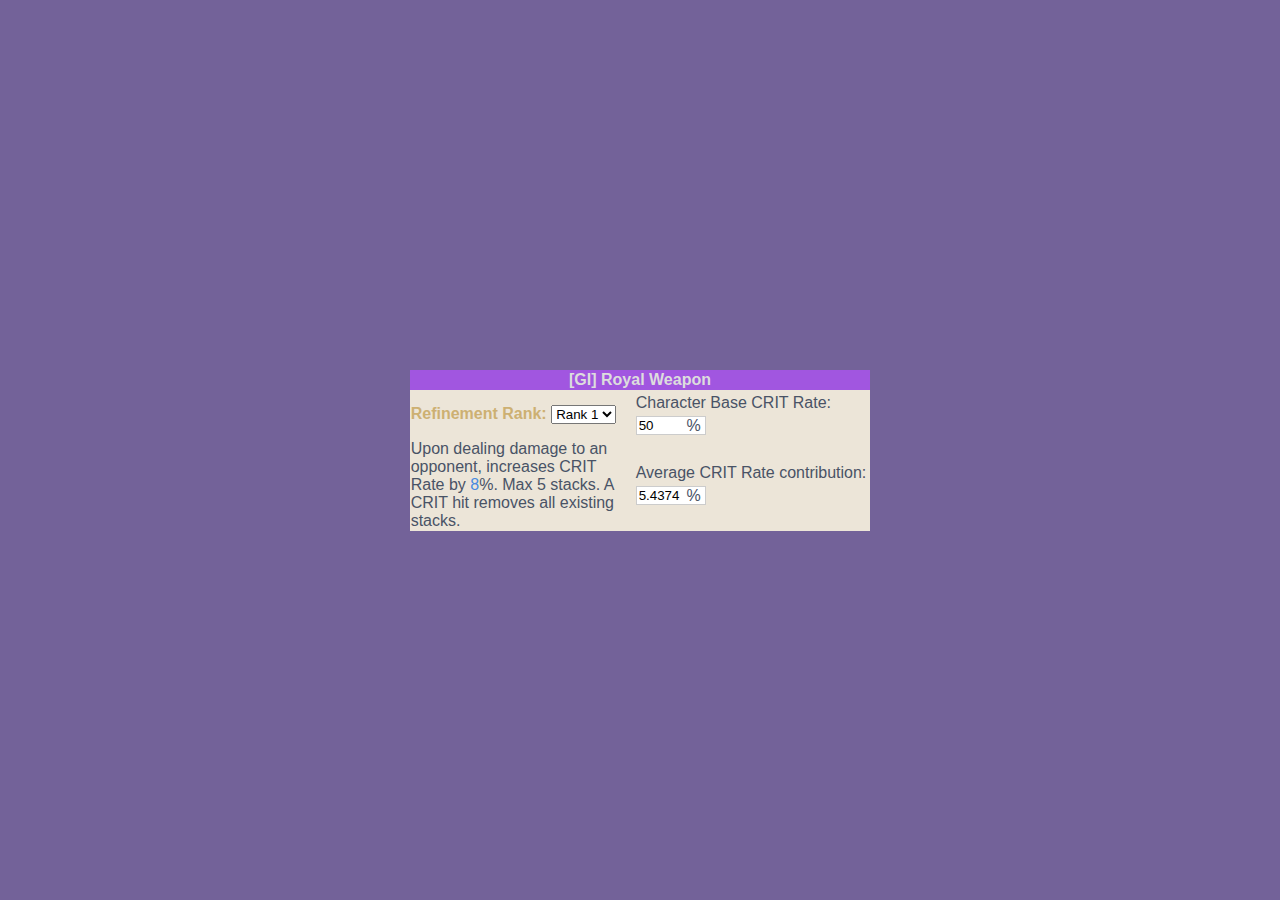
==== calculator/index.html @ 129f52a7 "ready to upload" ====
<!DOCTYPE html>
<html lang="en">
<head>
    <meta charset="UTF-8">
    <meta http-equiv="X-UA-Compatible" content="IE=edge">
    <meta name="viewport" content="width=device-width, initial-scale=1.0">
    <link rel="stylesheet" href="style.css">
    <title>[GI] Royal Weapons Effective CRIT Rate Contribution</title>
</head>
<body>
    <table id="main">
        <tr>
            <th colspan="2">[GI] Royal Weapon</th>
        </tr>
        <tr>
            <td id="refrank">
                Refinement Rank:
                <select id="ref">
                    <option selected value="1">Rank 1</option>
                    <option value="2">Rank 2</option>
                    <option value="3">Rank 3</option>
                    <option value="4">Rank 4</option>
                    <option value="5">Rank 5</option>
                </select>
            </td>
            <td>
                <table>
                <tr><td>Character Base CRIT Rate:</td></tr>
                <tr><td>
                    <div class="ph" data-ph="%">
                        <input type="number" id="basecrit" value="50">
                    </div>
                </td></tr>
                </table>   
            </td>
        </tr>
        <tr>
            <td width="220">
                Upon dealing damage to an opponent, 
                increases CRIT Rate by <span id="rank">0</span>%. 
                Max 5 stacks. A CRIT hit removes all existing stacks.
            </td>
            <td>
                <table>
                <tr><td>Average CRIT Rate contribution:</td></tr>
                <tr><td>
                    <div class="ph" data-ph="%">
                        <input readonly type="number" id="contrib" value="50">
                    </div>
                </td></tr>
                </table>   
            </td>
        </tr>
    </table>

    <script src="program.js"></script>
</body>
</html>
---- calculator/style.css ----
* {
    font-family: Arial, Helvetica, sans-serif;
}
html, body {
    position: absolute;
    width: 100%;
    height: 100%;
    margin: 0;
}
body {
    display: -webkit-box;
    display: -moz-flex;
    display: -ms-flex;
    display: flex;
    -webkit-justify-content: center;
    -moz-justify-content: center;
    -ms-justify-content: center;
    justify-content: center;
    -webkit-align-items: center;
    -moz-align-items: center;
    -ms-align-items: center;
    align-items: center;
    background-color: rgb(115, 98, 153);
}
#main {
    border-collapse: collapse;
}
#refrank {
    color: rgb(205,176,114);
    font-weight: bold;
}
#rank {
    color:rgb(72, 138, 224)
}
table th {
    color: #DDD;
    background-color: rgb(161, 86, 224);
}
table td {
    color: rgb(73,83,102);
    background-color: rgb(236, 229, 216);
    text-align: left;
}
input[type="number"]::-webkit-outer-spin-button,
input[type="number"]::-webkit-inner-spin-button {
  -webkit-appearance: none;
  margin: 0;
}
input[type="number"] {
    width: 64px;
    -moz-appearance: textfield;
    appearance: none;
    border: 1px solid #ccc;
}
.ph {
    position: relative;
    display: inline-block;
}

.ph::after {
    position: absolute;
    right: 5px;
    top: 1px;
    content: attr(data-ph);
    pointer-events: none;
}
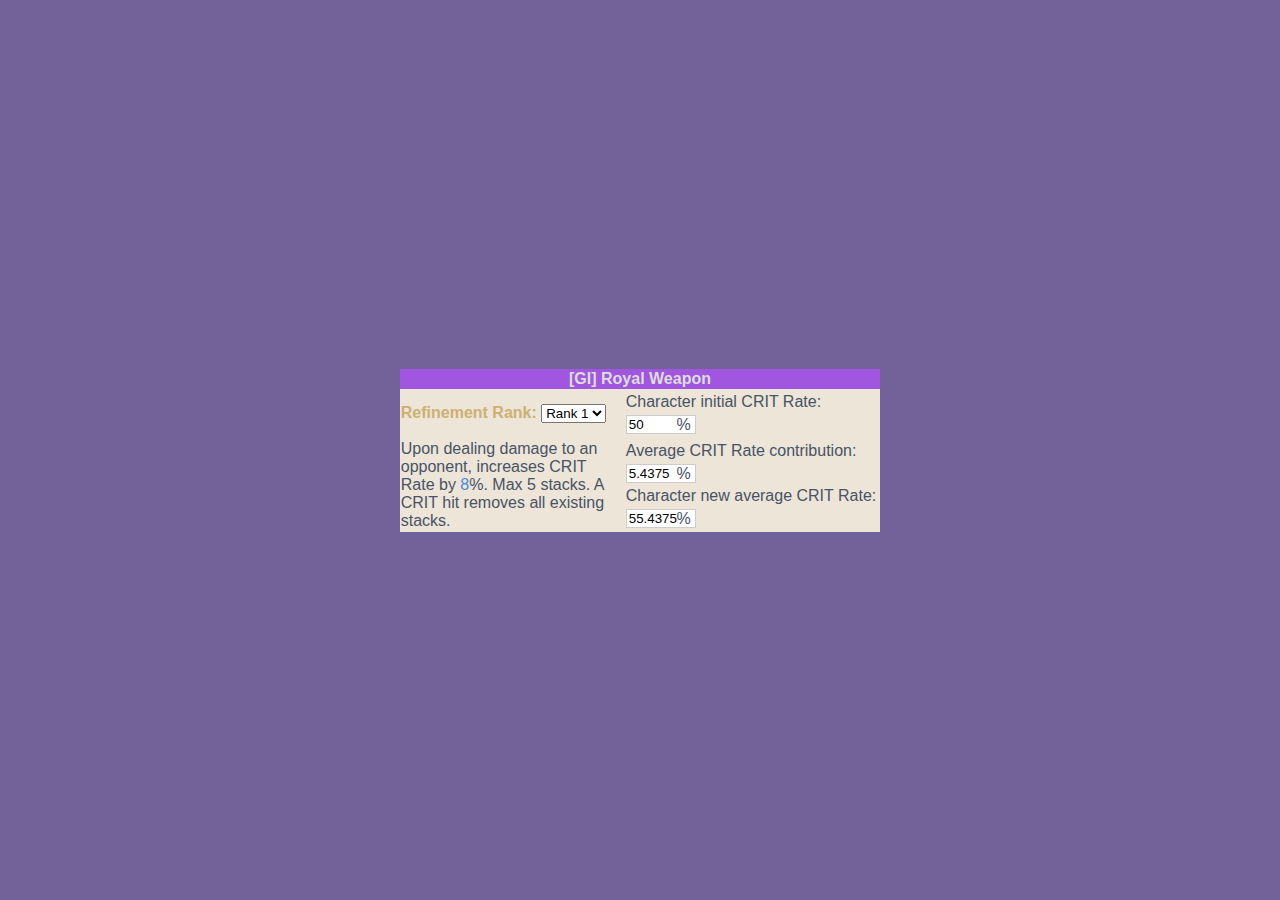
==== commit 83024c98: "added new avg crit rate" ====
--- a/calculator/index.html
+++ b/calculator/index.html
@@ -25,7 +25,7 @@
             </td>
             <td>
                 <table>
-                <tr><td>Character Base CRIT Rate:</td></tr>
+                <tr><td>Character initial CRIT Rate:</td></tr>
                 <tr><td>
                     <div class="ph" data-ph="%">
                         <input type="number" id="basecrit" value="50">
@@ -45,7 +45,13 @@
                 <tr><td>Average CRIT Rate contribution:</td></tr>
                 <tr><td>
                     <div class="ph" data-ph="%">
-                        <input readonly type="number" id="contrib" value="50">
+                        <input readonly type="number" id="contrib" value="0">
+                    </div>
+                </td></tr>
+                <tr><td>Character new average CRIT Rate:</td></tr>
+                <tr><td>
+                    <div class="ph" data-ph="%">
+                        <input readonly type="number" id="final" value="50">
                     </div>
                 </td></tr>
                 </table>   
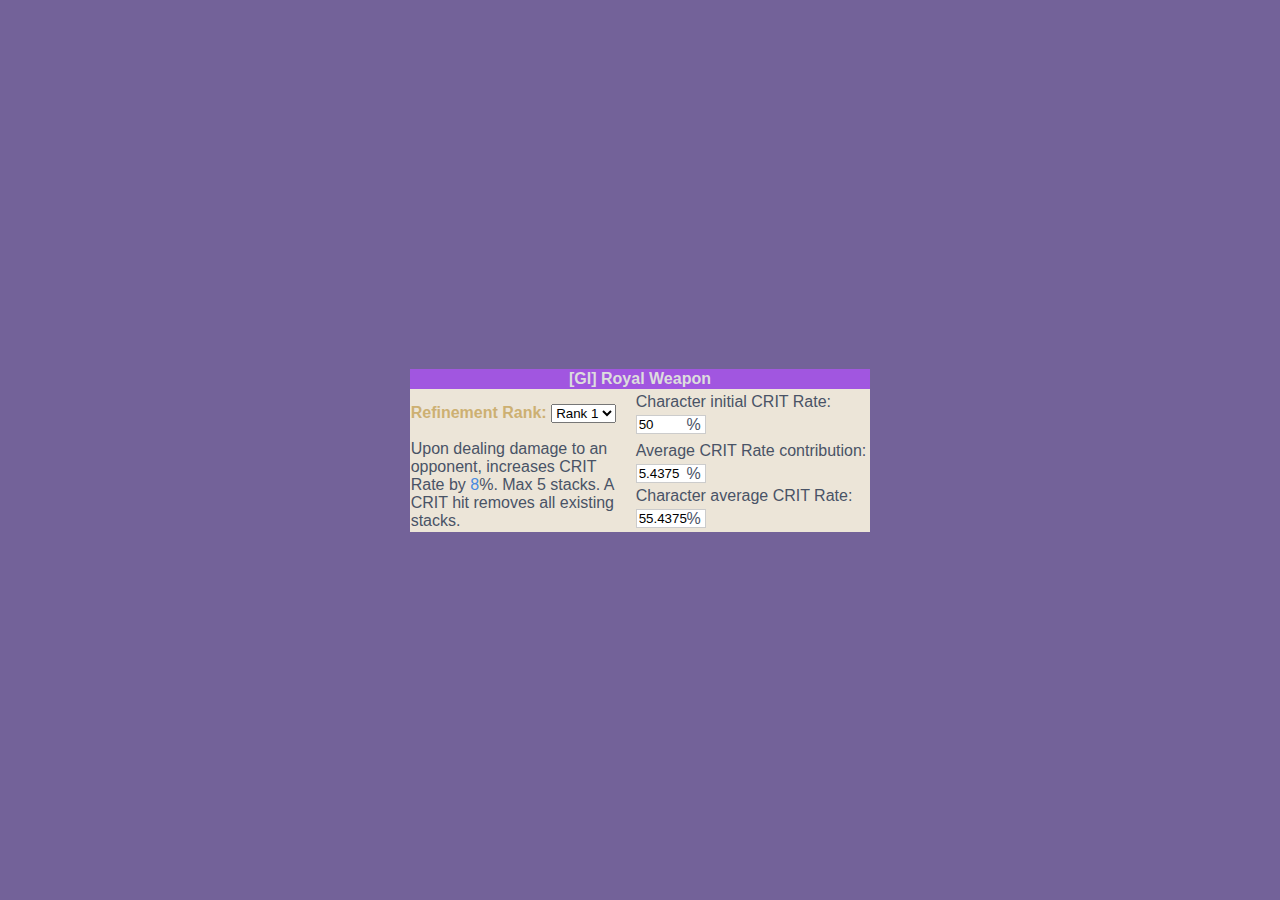
==== commit a7e12f71: "Update index.html" ====
--- a/calculator/index.html
+++ b/calculator/index.html
@@ -48,7 +48,7 @@
                         <input readonly type="number" id="contrib" value="0">
                     </div>
                 </td></tr>
-                <tr><td>Character new average CRIT Rate:</td></tr>
+                <tr><td>Character average CRIT Rate:</td></tr>
                 <tr><td>
                     <div class="ph" data-ph="%">
                         <input readonly type="number" id="final" value="50">
